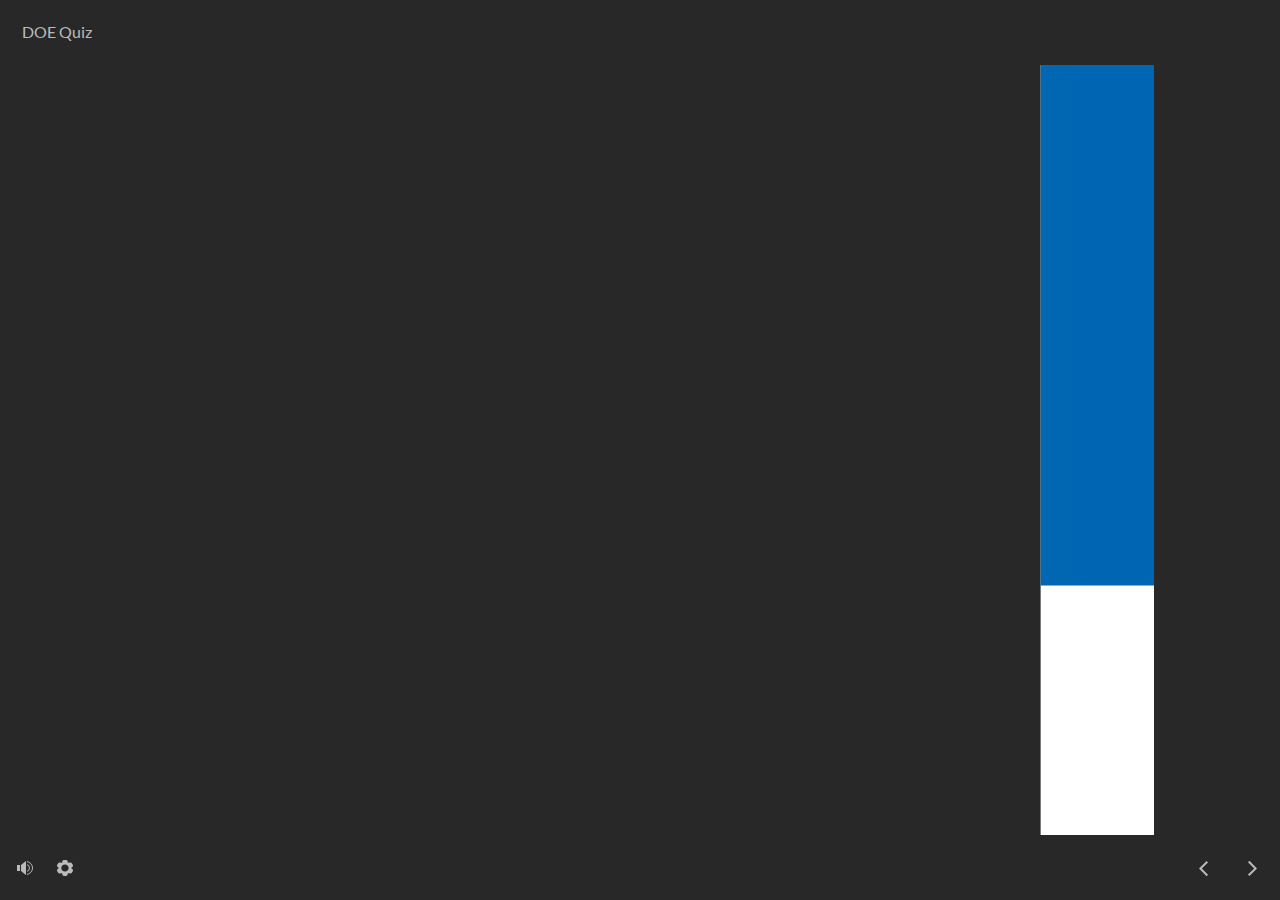
==== story.html @ 4d76868e "test for og" ====
<!DOCTYPE html>
<html lang="en-US">
<head>
  <meta charset="utf-8">
  <!-- Created using Storyline 360 - http://www.articulate.com  -->
  <!-- version: 3.50.24832.0 -->
  <title>DOE Quiz</title>
  <meta http-equiv="x-ua-compatible" content="IE=edge" />
  <meta name="viewport" content="width=device-width, initial-scale=1.0, user-scalable=no, shrink-to-fit=no, minimal-ui" />
  <meta name="apple-mobile-web-app-capable" content="yes" />
  <meta property="og:title" content="DOE Quiz" />
  <meta property="og:type" content="website" />
  <meta property="og:url" content="https://jmp.com/doequiz" />
  <meta property="og:image" content="https://yiqian9.github.io/Copy-Final-DOE-Quiz-Storyline-output/mobile/6H4sk2uNJlr_80_P_0_26_1920_1016_DX1354_DY1354_CX1064_CY563.jpg" />
  <style>
    html, body { height: 100%; padding: 0; margin: 0 }
    #app { height: 100%; width: 100%; }
  </style>

  <script>window.THREE = { };</script>
</head>
<body style="background: #282828" class="cs-HTML theme-unified">
  <!-- 360 -->
  <script>!function(e){function n(e,i){return e.test(i)}function i(e){var i=e||navigator.userAgent,o=i.split("[FBAN");if(void 0!==o[1]&&(i=o[0]),this.apple={phone:n(t,i),ipod:n(d,i),tablet:!n(t,i)&&n(s,i),device:n(t,i)||n(d,i)||n(s,i)},this.amazon={phone:n(h,i),tablet:!n(h,i)&&n(a,i),device:n(h,i)||n(a,i)},this.android={phone:n(h,i)||n(b,i),tablet:!n(h,i)&&!n(b,i)&&(n(a,i)||n(r,i)),device:n(h,i)||n(a,i)||n(b,i)||n(r,i)},this.windows={phone:n(l,i),tablet:n(p,i),device:n(l,i)||n(p,i)},this.other={blackberry:n(f,i),blackberry10:n(u,i),opera:n(c,i),firefox:n(A,i),chrome:n(w,i),device:n(f,i)||n(u,i)||n(c,i)||n(A,i)||n(w,i)},this.seven_inch=n(v,i),this.any=this.apple.device||this.android.device||this.windows.device||this.other.device||this.seven_inch,this.phone=this.apple.phone||this.android.phone||this.windows.phone,this.tablet=this.apple.tablet||this.android.tablet||this.windows.tablet,"undefined"==typeof window)return this}function o(){var e=new i;return e.Class=i,e}var t=/iPhone/i,d=/iPod/i,s=/iPad/i,b=/(?=.*\bAndroid\b)(?=.*\bMobile\b)/i,r=/Android/i,h=/(?=.*\bAndroid\b)(?=.*\bSD4930UR\b)/i,a=/(?=.*\bAndroid\b)(?=.*\b(?:KFOT|KFTT|KFJWI|KFJWA|KFSOWI|KFTHWI|KFTHWA|KFAPWI|KFAPWA|KFARWI|KFASWI|KFSAWI|KFSAWA)\b)/i,l=/IEMobile/i,p=/(?=.*\bWindows\b)(?=.*\bARM\b)/i,f=/BlackBerry/i,u=/BB10/i,c=/Opera Mini/i,w=/(CriOS|Chrome)(?=.*\bMobile\b)/i,A=/(?=.*\bFirefox\b)(?=.*\bMobile\b)/i,v=new RegExp("(?:Nexus 7|BNTV250|Kindle Fire|Silk|GT-P1000)","i");"undefined"!=typeof module&&module.exports&&"undefined"==typeof window?module.exports=i:"undefined"!=typeof module&&module.exports&&"undefined"!=typeof window?module.exports=o():"function"==typeof define&&define.amd?define("isMobile",[],e.isMobile=o()):e.isMobile=o()}(this);
    window.isMobile.apple.tablet = window.isMobile.apple.tablet ||
      (navigator.platform === 'MacIntel' && navigator.maxTouchPoints > 1);
    window.isMobile.apple.device = window.isMobile.apple.device || window.isMobile.apple.tablet;
    window.isMobile.tablet = window.isMobile.tablet || window.isMobile.apple.tablet;
    window.isMobile.any = window.isMobile.any || window.isMobile.apple.tablet;
  </script>

  <div id="focus-sink" aria-hidden="true" tabIndex="-1"></div>

  <div id="preso"></div>
  <script>
    window.DS = {};
    window.globals = {
      DATA_PATH_BASE: '',
      HAS_FRAME: true,
      HAS_SLIDE: true,

      lmsPresent: false,
      tinCanPresent: false,
      cmi5Present: false,
      aoSupport: false,
      scale: 'noscale',
      captureRc: false,
      browserSize: 'optimal',
      bgColor: '#282828',
      features: 'ModernPlayerRefresh,MultipleQuizTracking,TextStyleHyperlinks',
      themeName: 'unified',
      preloaderColor: '#FFFFFF',
      suppressAnalytics: false,
      productChannel: 'stable',
      publishSource: 'storyline',
      aid: 'aid|5a38af5a-c7c9-40f5-aed3-c553a9c4cc86',
      cid: '9bbd871e-87af-495c-b068-bbdfeb36c20e',
      playerVersion: '3.50.24832.0',
      maxIosVideoElements: 5,


      parseParams: function(qs) {
        if (window.globals.parsedParams != null) {
          return window.globals.parsedParams;
        }
        qs = (qs || window.location.search.substr(1)).split('+').join(' ');
        var params = {},
            tokens,
            re = /[?&]?([^=]+)=([^&]*)/g;

        while (tokens = re.exec(qs)) {
          params[decodeURIComponent(tokens[1]).trim()] =
            decodeURIComponent(tokens[2]).trim();
        }
        window.globals.parsedParams = params;
        return params;
      }

    };

    (function() {

      var classTypes = [ 'desktop', 'mobile', 'phone', 'tablet' ];

      var addDeviceClasses = function(prefix, testObj) {
        var curr, i;
        for (i = 0; i < classTypes.length; i++) {
          curr = classTypes[i];
          if (testObj[curr]) {
            document.body.classList.add(prefix + curr);
          }
        }
      };

      var params = window.globals.parseParams(),
          isDevicePreview = params.devicepreview === '1',
          isPhoneOverride = params.deviceType === 'phone' || (isDevicePreview && params.phone == '1'),
          isTabletOverride = (params.deviceType === 'tablet' || isDevicePreview) && !isPhoneOverride,
          isMobileOverride = isPhoneOverride || isTabletOverride;

      var deviceView = {
        desktop: !window.isMobile.any && !isMobileOverride,
        mobile: window.isMobile.any || isMobileOverride,
        phone: isPhoneOverride || (window.isMobile.phone && !isTabletOverride),
        tablet: isTabletOverride || window.isMobile.tablet
      };

      window.globals.deviceView = deviceView;
      window.isMobile.desktop = !window.isMobile.any;
      window.isMobile.mobile = window.isMobile.any;

      addDeviceClasses('view-', deviceView);

    })();
  </script>

  <script src='story_content/user.js' type=text/javascript></script>
  <div class="slide-loader"></div>

  <script type="text/javascript">
    var doc = document, loader = doc.body.querySelector('.slide-loader'); [ 1, 2, 3 ].forEach(function(n) { var d = doc.createElement('div'); d.style.backgroundColor = window.globals.preloaderColor; d.classList.add('mobile-loader-dot'); d.classList.add('dot' + n); loader.appendChild(d); });
  </script>

  <div class="mobile-load-title-overlay" style="display: none">
    <div class="mobile-load-title">DOE Quiz</div>
  </div>

  <div class="mobile-chrome-warning"></div>

  <script>

    if (window.autoSpider && window.vInterfaceObject) {
      document.querySelector('.mobile-load-title-overlay').style.display = 'none';
    }
  </script>



  <link rel="stylesheet" href="html5/data/css/output.min.css" data-noprefix />
</body>
<script src="html5/lib/scripts/bootstrapper.min.js"></script>
</html>
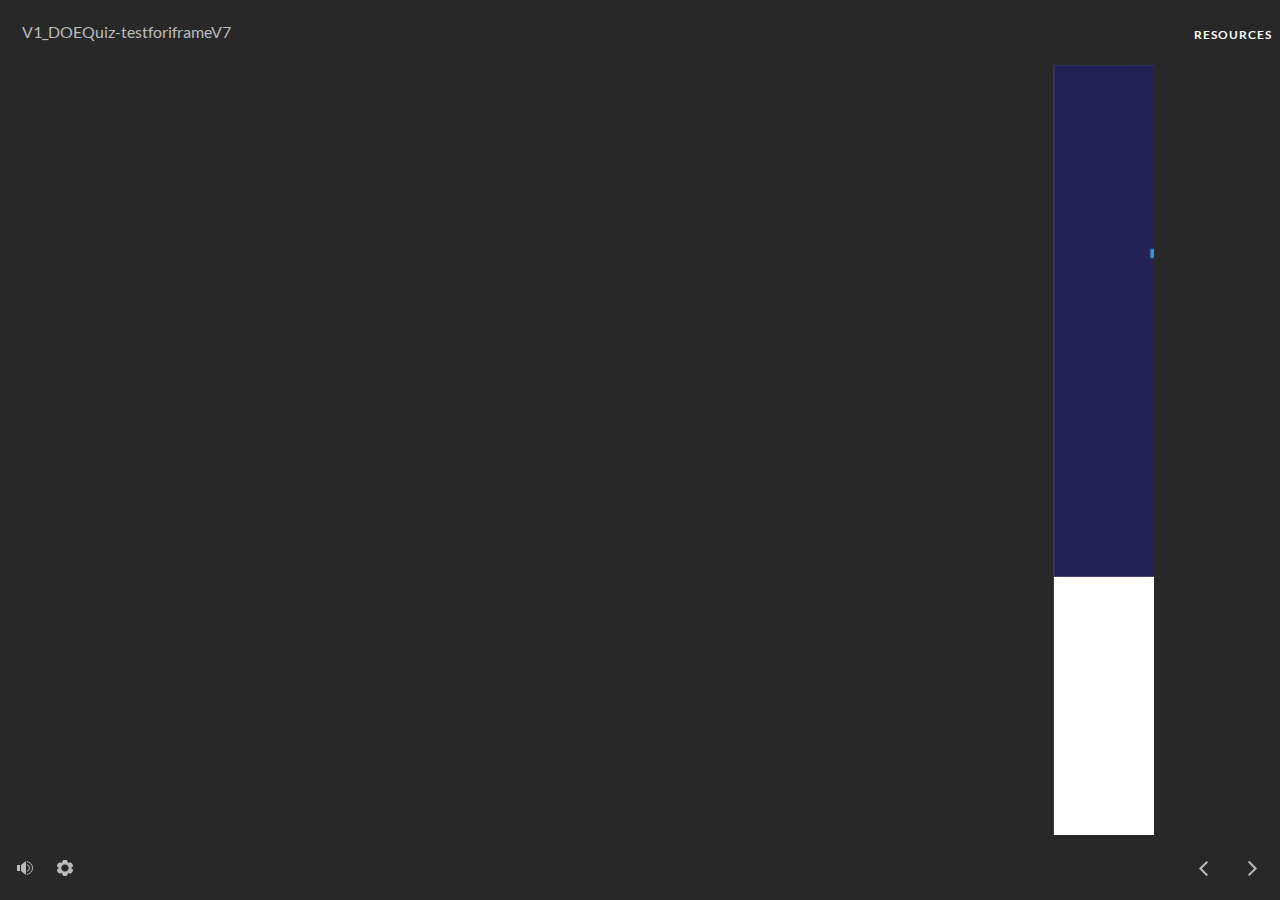
==== commit 2ef33344: "testnewiframejmppublic" ====
--- a/story.html
+++ b/story.html
@@ -4,19 +4,15 @@
   <meta charset="utf-8">
   <!-- Created using Storyline 360 - http://www.articulate.com  -->
   <!-- version: 3.50.24832.0 -->
-  <title>DOE Quiz</title>
+  <title>V1_DOEQuiz-testforiframeV7</title>
   <meta http-equiv="x-ua-compatible" content="IE=edge" />
   <meta name="viewport" content="width=device-width, initial-scale=1.0, user-scalable=no, shrink-to-fit=no, minimal-ui" />
   <meta name="apple-mobile-web-app-capable" content="yes" />
-  <meta property="og:title" content="DOE Quiz" />
-  <meta property="og:type" content="website" />
-  <meta property="og:url" content="https://jmp.com/doequiz" />
-  <meta property="og:image" content="https://yiqian9.github.io/Copy-Final-DOE-Quiz-Storyline-output/mobile/6H4sk2uNJlr_80_P_0_26_1920_1016_DX1354_DY1354_CX1064_CY563.jpg" />
   <style>
     html, body { height: 100%; padding: 0; margin: 0 }
     #app { height: 100%; width: 100%; }
   </style>
-
+  
   <script>window.THREE = { };</script>
 </head>
 <body style="background: #282828" class="cs-HTML theme-unified">
@@ -53,12 +49,12 @@
       suppressAnalytics: false,
       productChannel: 'stable',
       publishSource: 'storyline',
-      aid: 'aid|5a38af5a-c7c9-40f5-aed3-c553a9c4cc86',
+      aid: 'aid|8a395115-4bc7-4290-8a62-5aa3303fd5f0',
       cid: '9bbd871e-87af-495c-b068-bbdfeb36c20e',
       playerVersion: '3.50.24832.0',
       maxIosVideoElements: 5,
 
-
+      
       parseParams: function(qs) {
         if (window.globals.parsedParams != null) {
           return window.globals.parsedParams;
@@ -113,7 +109,7 @@
 
     })();
   </script>
-
+  
   <script src='story_content/user.js' type=text/javascript></script>
   <div class="slide-loader"></div>
 
@@ -122,19 +118,19 @@
   </script>
 
   <div class="mobile-load-title-overlay" style="display: none">
-    <div class="mobile-load-title">DOE Quiz</div>
+    <div class="mobile-load-title">V1_DOEQuiz-testforiframeV7</div>
   </div>
 
   <div class="mobile-chrome-warning"></div>
 
   <script>
-
+    
     if (window.autoSpider && window.vInterfaceObject) {
       document.querySelector('.mobile-load-title-overlay').style.display = 'none';
     }
   </script>
 
-
+  
 
   <link rel="stylesheet" href="html5/data/css/output.min.css" data-noprefix />
 </body>
--- a/html5/data/css/output.min.css
+++ b/html5/data/css/output.min.css
@@ -1,53 +1,53 @@
 @font-face {
-  font-family: 'LatoBold Charset1_ Bold33847470';
+  font-family: 'LatoBold Charset1_ BoldFF28BD1B';
   src: url('[data-uri]');
   font-style: normal;
   font-weight: normal;
 }
 @font-face {
-  font-family: 'Lato Charset1_ 6nNJe2cL42B89E1C';
+  font-family: 'Lato Charset1_ 6AbqCsSR23AA7578';
   src: url('[data-uri]');
   font-style: normal;
   font-weight: normal;
 }
 @font-face {
-  font-family: 'Avenir Next W1G MedBold1EAC4DBB';
+  font-family: 'Avenir Next W1G MedBold9265F0E9';
   src: url('[data-uri]');
   font-style: normal;
   font-weight: normal;
 }
 @font-face {
-  font-family: 'Avenir Next W1G Light CF7D5AAE1';
+  font-family: 'Avenir Next W1G Light C510ED025';
   src: url('[data-uri]');
   font-style: normal;
   font-weight: normal;
 }
 @font-face {
-  font-family: 'Avenir Next W1G Thin Ch91BF4E90';
+  font-family: 'Avenir Next W1G Thin ChC005B710';
   src: url('[data-uri]');
   font-style: normal;
   font-weight: normal;
 }
 @font-face {
-  font-family: 'Avenir Next W1G ThiBoldEAA7B0F3';
+  font-family: 'Avenir Next W1G ThiBold4A66FDF1';
   src: url('[data-uri]');
   font-style: normal;
   font-weight: normal;
 }
 @font-face {
-  font-family: 'Avenir Next W1G LigBold74DC57F3';
+  font-family: 'Avenir Next W1G LigBold38658729';
   src: url('[data-uri]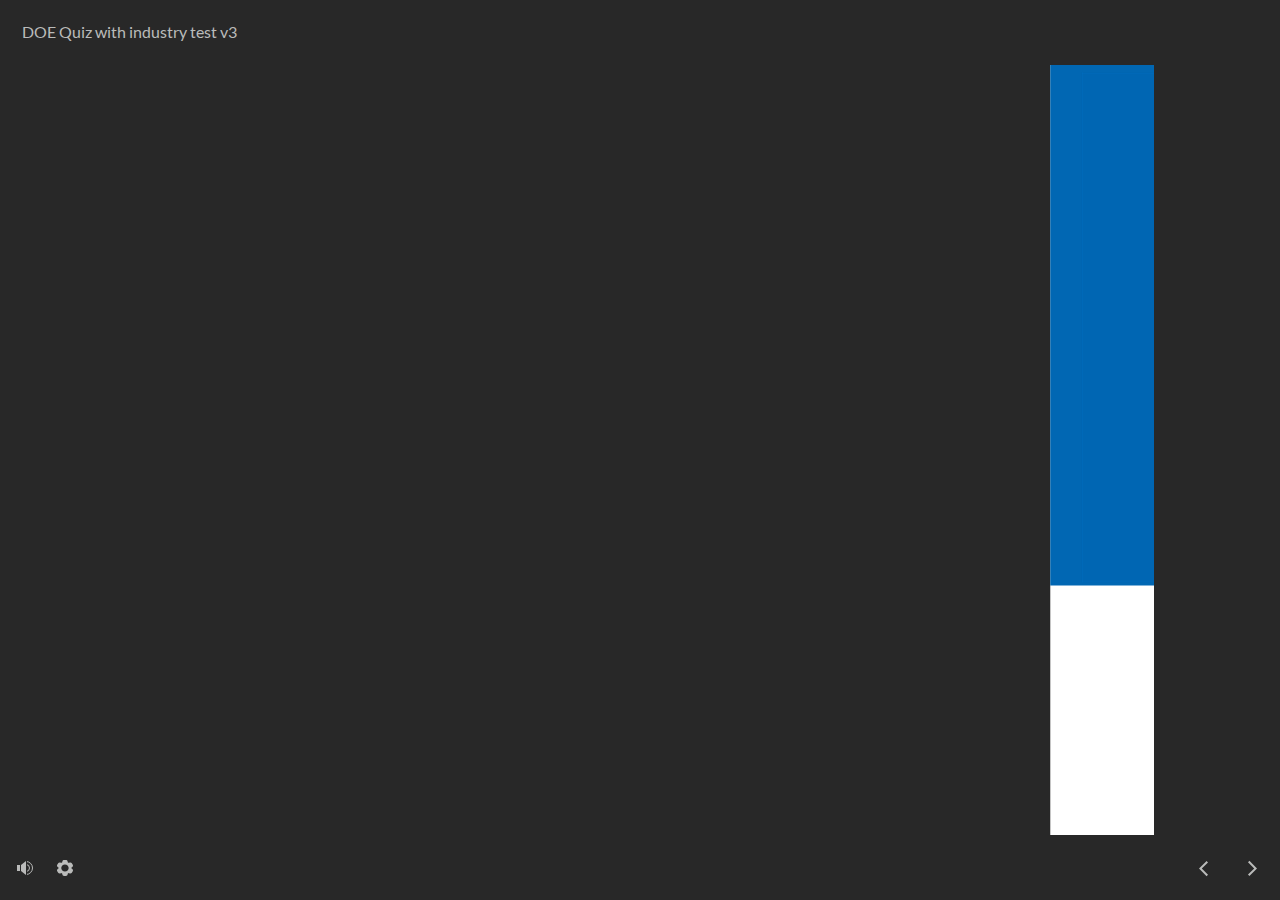
==== commit e7cf88e5: "test" ====
--- a/story.html
+++ b/story.html
@@ -4,7 +4,7 @@
   <meta charset="utf-8">
   <!-- Created using Storyline 360 - http://www.articulate.com  -->
   <!-- version: 3.50.24832.0 -->
-  <title>V1_DOEQuiz-testforiframeV7</title>
+  <title>DOE Quiz with industry test v3</title>
   <meta http-equiv="x-ua-compatible" content="IE=edge" />
   <meta name="viewport" content="width=device-width, initial-scale=1.0, user-scalable=no, shrink-to-fit=no, minimal-ui" />
   <meta name="apple-mobile-web-app-capable" content="yes" />
@@ -50,7 +50,7 @@
       productChannel: 'stable',
       publishSource: 'storyline',
       aid: 'aid|8a395115-4bc7-4290-8a62-5aa3303fd5f0',
-      cid: '9bbd871e-87af-495c-b068-bbdfeb36c20e',
+      cid: 'd5e494e3-9686-4525-8d89-0d262bafecd3',
       playerVersion: '3.50.24832.0',
       maxIosVideoElements: 5,
 
@@ -118,7 +118,7 @@
   </script>
 
   <div class="mobile-load-title-overlay" style="display: none">
-    <div class="mobile-load-title">V1_DOEQuiz-testforiframeV7</div>
+    <div class="mobile-load-title">DOE Quiz with industry test v3</div>
   </div>
 
   <div class="mobile-chrome-warning"></div>
--- a/html5/data/css/output.min.css
+++ b/html5/data/css/output.min.css
@@ -1,53 +1,59 @@
 @font-face {
-  font-family: 'LatoBold Charset1_ BoldFF28BD1B';
+  font-family: 'LatoBold Charset1_ Bold29D6CA63';
   src: url('[data-uri]');
   font-style: normal;
   font-weight: normal;
 }
 @font-face {
-  font-family: 'Lato Charset1_ 6AbqCsSR23AA7578';
+  font-family: 'Lato Charset1_ 5mzvcT0sDE39E2AA';
   src: url('[data-uri]');
   font-style: normal;
   font-weight: normal;
 }
 @font-face {
-  font-family: 'Avenir Next W1G MedBold9265F0E9';
+  font-family: 'Avenir Next W1G MedBold666C0FF9';
   src: url('[data-uri]');
   font-style: normal;
   font-weight: normal;
 }
 @font-face {
-  font-family: 'Avenir Next W1G Light C510ED025';
-  src: url('[data-uri]');
-  font-style: normal;
-  font-weight: normal;
-}
-@font-face {
-  font-family: 'Avenir Next W1G Thin ChC005B710';
+  font-family: 'Open SansBold CharsBoldAC048895';
+  src: url('[data-uri]');
+  font-style: normal;
+  font-weight: normal;
+}
+@font-face {
+  font-family: 'Avenir Next W1G Light C95CABD35';
+  src: url('[data-uri]');
+  font-style: normal;
+  font-weight: normal;
+}
+@font-face {
+  font-family: 'Avenir Next W1G Thin Ch60CAA9E5';
   src: url('[data-uri]');
   font-style: normal;
   font-weight: normal;
 }
 @font-face {
-  font-family: 'Avenir Next W1G ThiBold4A66FDF1';
+  font-family: 'Avenir Next W1G ThiBoldBDA2A883';
   src: url('[data-uri]